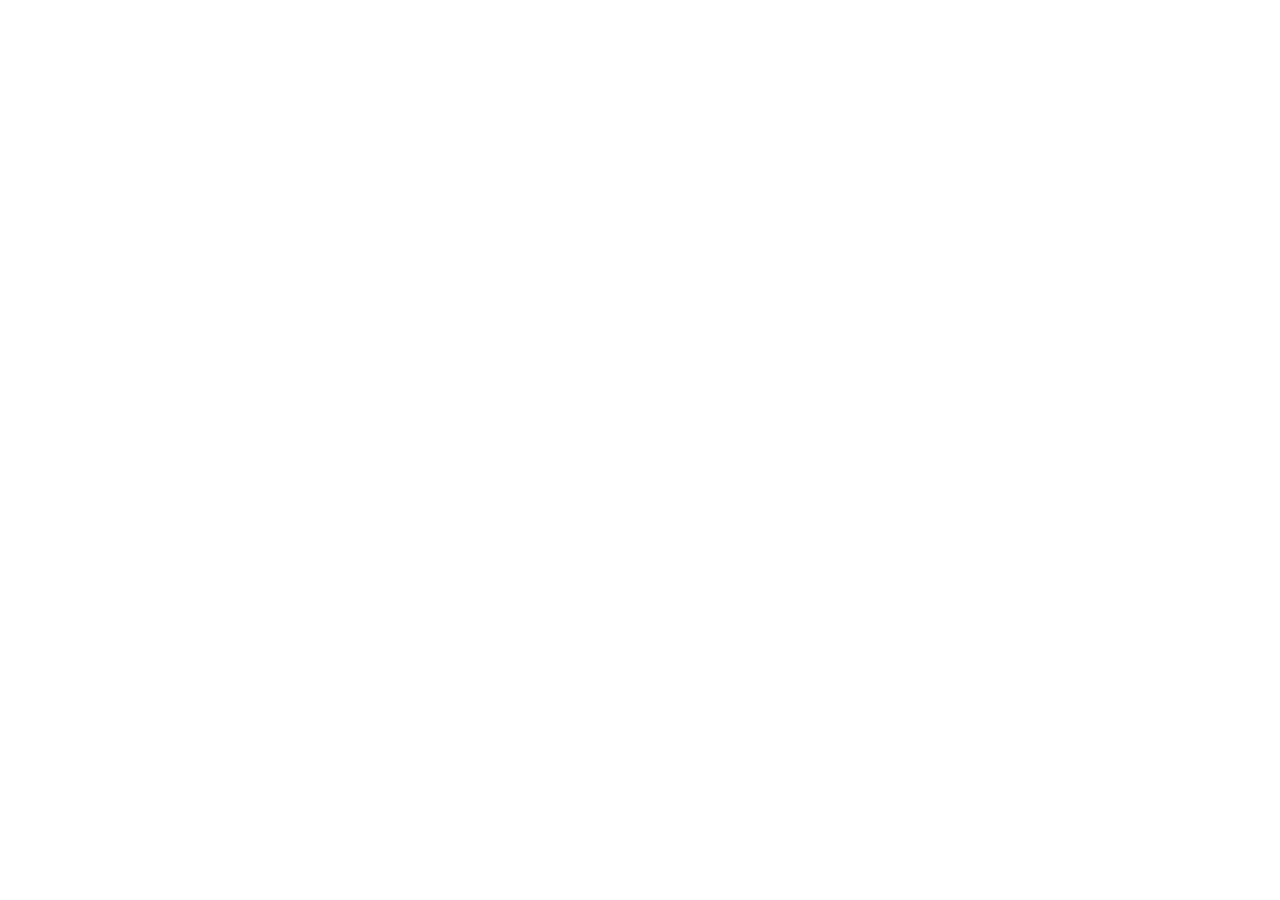
==== index.html @ 4c7a24c0 "Add files via upload" ====
<!DOCTYPE html>
<html lang="ru">
<head>
    <meta charset="UTF-8">
    <meta name="viewport" content="width=device-width, initial-scale=1.0">
    <title>Главная</title>
    <link rel="stylesheet" href="css/style.css">
</head>
<body>
    <header></header>
    <main id="main-content"></main>
    <footer></footer>
    <script src="js/main.js"></script>
</body>
</html>
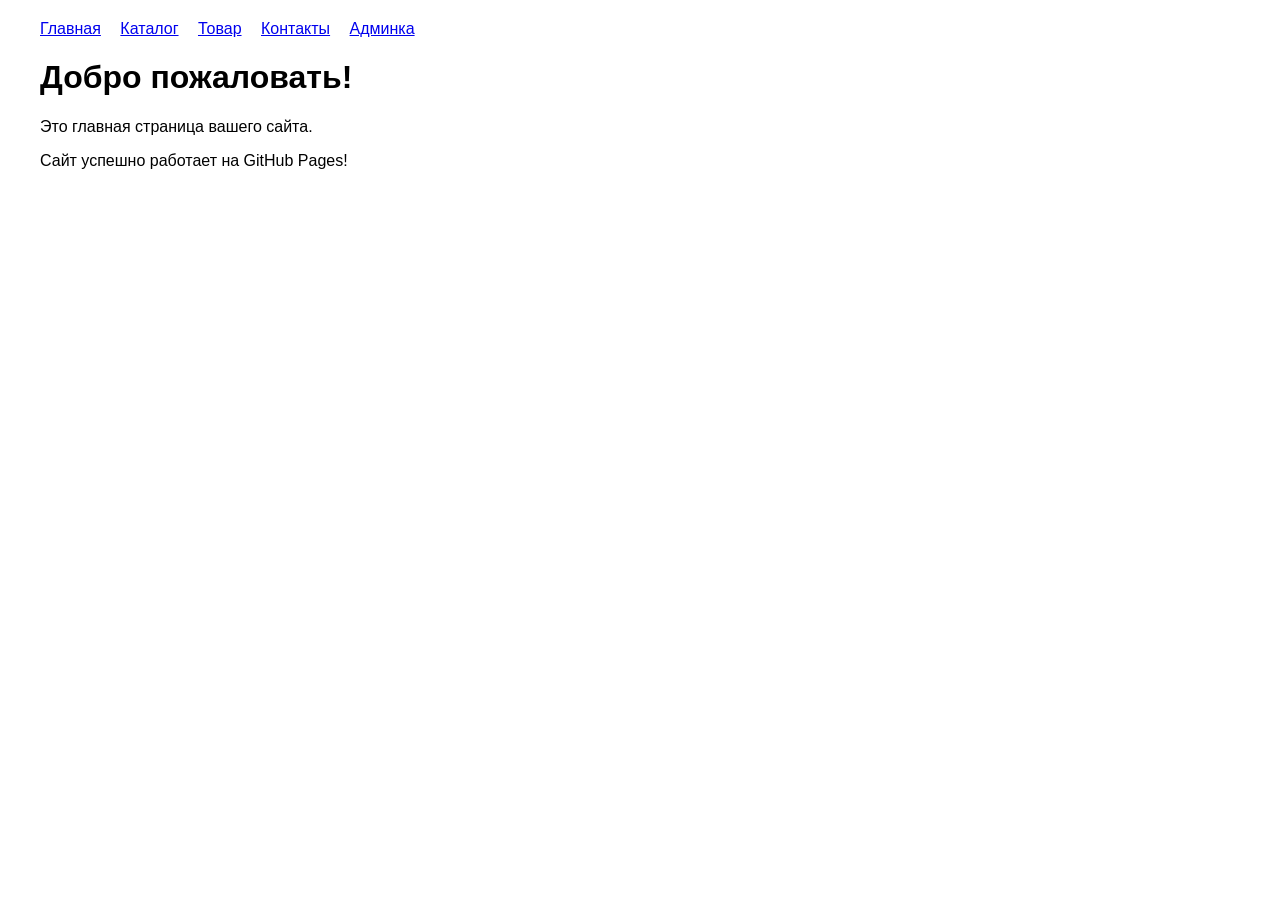
==== commit 379fccc9: "Update index.html" ====
--- a/index.html
+++ b/index.html
@@ -3,13 +3,25 @@
 <head>
     <meta charset="UTF-8">
     <meta name="viewport" content="width=device-width, initial-scale=1.0">
-    <title>Главная</title>
-    <link rel="stylesheet" href="css/style.css">
+    <title>Главная - Тестовый сайт</title>
+    <style>
+        body { font-family: Arial, sans-serif; margin: 0; padding: 20px; }
+        nav a { margin-right: 15px; }
+        .container { max-width: 1200px; margin: 0 auto; }
+    </style>
 </head>
 <body>
-    <header></header>
-    <main id="main-content"></main>
-    <footer></footer>
-    <script src="js/main.js"></script>
+    <div class="container">
+        <nav>
+            <a href="index.html">Главная</a>
+            <a href="catalog.html">Каталог</a>
+            <a href="product.html">Товар</a>
+            <a href="contacts.html">Контакты</a>
+            <a href="admin.html">Админка</a>
+        </nav>
+        <h1>Добро пожаловать!</h1>
+        <p>Это главная страница вашего сайта.</p>
+        <p>Сайт успешно работает на GitHub Pages!</p>
+    </div>
 </body>
-</html>+</html>
